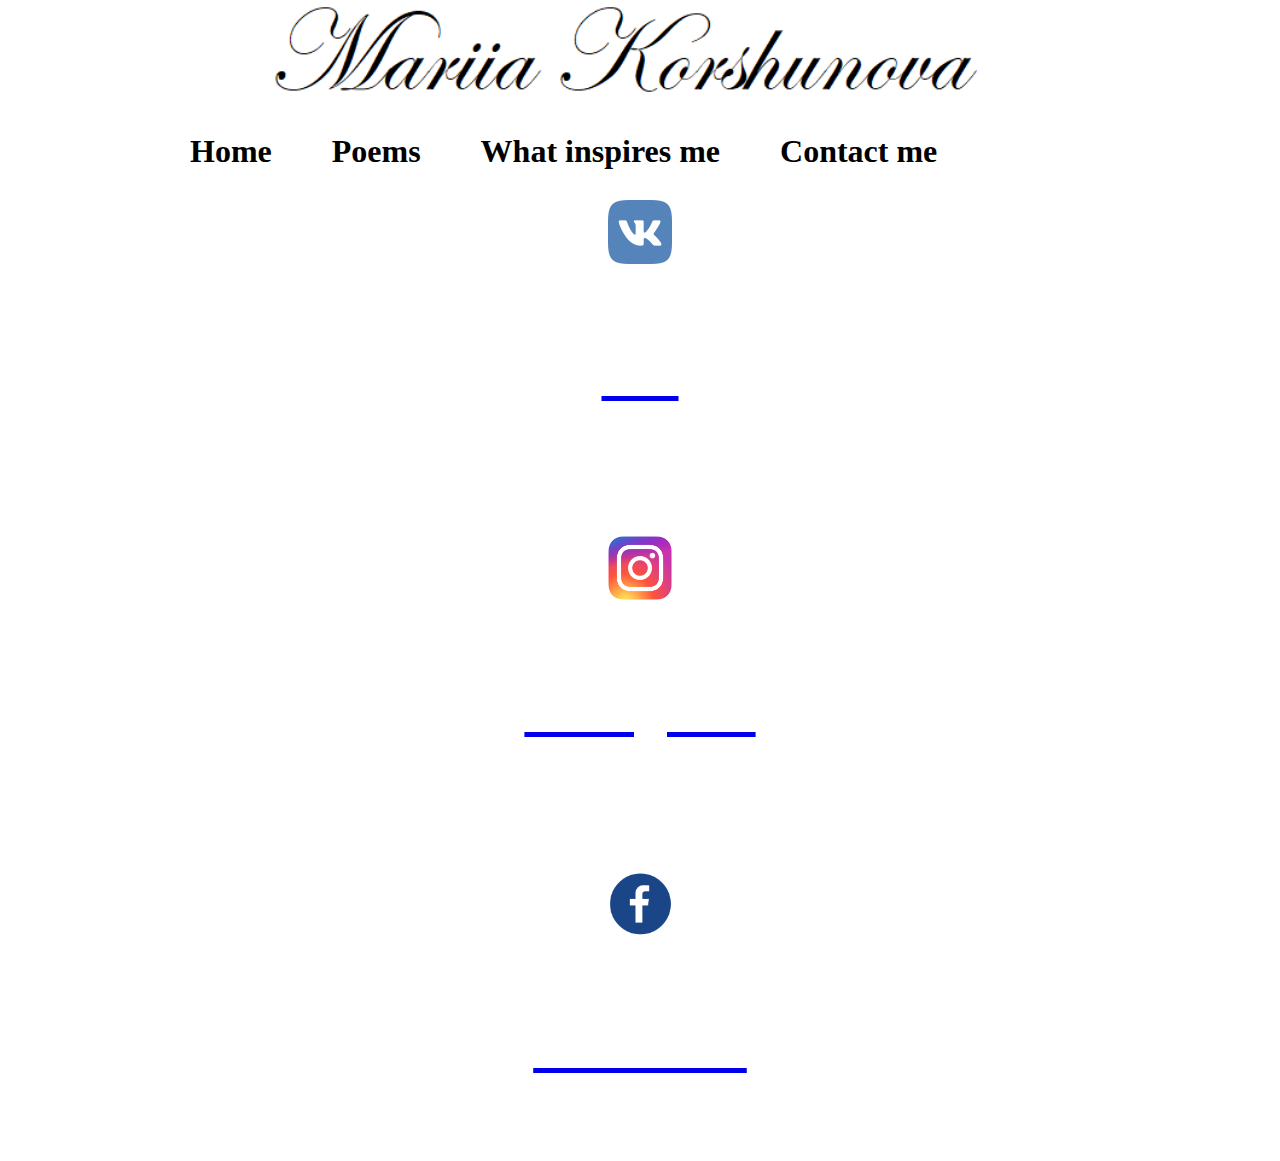
==== contacts.html @ 5d72430e "Add files via upload" ====
<head>
<img src="eto5.png" alt="yep" style="width:100%"/>
		<title> Mariia Korshunova</title>
		<link rel="stylesheet" type="text/css" href="css.css">
		<style>
		
		</style>
	</head>
	<body background="eto3.jpg">
	
		<div id="container">
			<div id="header">
				<h1><align="center" Mariia Korshunova </h1>
				<nav>  
				<ul>
				<li> <a href="home.html">Home</a> </li>
				<li> <a href="poems.html">Poems</a> </li>
				 <li> <a href="inspiration.html">What inspires me</a> </li>
				 <li> <a href="contacts.html">Contact me</a> </li>
			
				</ul>
				</nav>
				
			</div>
			<div id="content">
			
				<div id="col1">
					

				</div>
				<div id="col2">
					<p> 
			</p>
			<center>
			<img src="vk.png" alt="fb" style="width:5%"/>
			<a  href="https://vk.com/korshunovaaaa"><p style="text-style: none; color:#FFFFFF; font-family:gabriola; font-size:50px;"> VK </p> </a> <br>
			<img src="insta.png" alt="ins" style="width:5%"/>
			<a href="https://www.instagram.com/korchounova/?utm_source=ig_profile_share&igshid=1cffvj91d1tx8";><p style="text-style: none; color:#FFFFFF; font-family:gabriola; font-size:50px;" >Instagram</p> </a> <br>
			<img src="fb.png" alt="fb" style="width:5%"/>
			<a href="https://www.facebook.com/maria.bomko"><p style="text-style: none; color:#FFFFFF; font-family:gabriola; font-size:50px;">Facebook </p></a>
			</center>
				</div>	
			</div>
			<div id="footer">
			<footer>
			</footer>

			</div>
		</div>
	</body>
</html>
---- css.css ----
body {
margin:0px;
background:href=(mysite/ya.jpg) no repeat center center fixed;
background-size: cover;
}

nav {
width:960px;
margin:0 auto;
}
nav:before {
content:"";
display:block;
height:50px;
width:100%;
background:#FFFFFF;
position:absolute; 
left:0;
z-index:-1;
}
ul {
margin:0;
padding:0;
list-style:none;
height:50px;

}
ul li {
float:left;
}
ul li a{
color:#000000;
display:block;
height:50px;
padding: 0 30px;
text-decoration:none;
line-height: 50px;
}
ul li a:hover {
background: #d34d43;}

title {
font-color:#FFFFFF;
}
p {
font-family: Helvetica;
font-size: 24px;
  font-weight: 700;
  line-height: 2.5;
  font-family: Georgia;
  word-spacing: 0.05em;
  letter-spacing: 0.02em;
  color: #000000;
 
  }

 h1 {
 color:#000000;
font-family: gabriola;
 }
 co12 a {
text-align: center;

 }
 center {
 font-size: 40px;
 font-family: gabriola;
 color: #000000;
 }
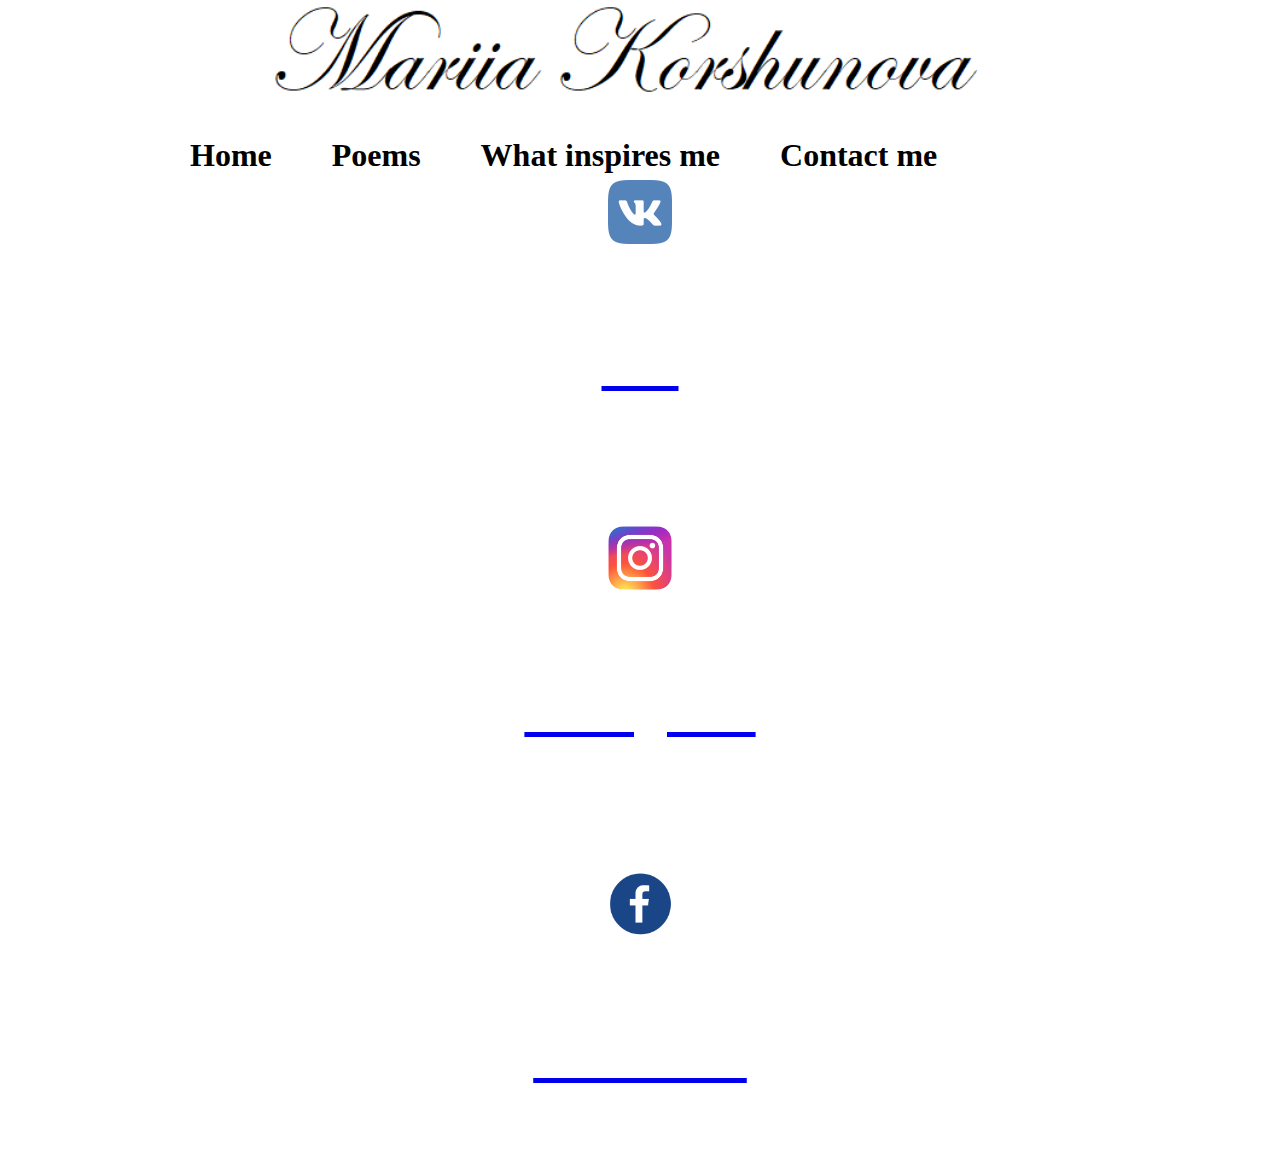
==== commit 100c6270: "Add files via upload" ====
--- a/contacts.html
+++ b/contacts.html
@@ -1,19 +1,19 @@
+<!doctype html>
+<html>
 <head>
-<img src="eto5.png" alt="yep" style="width:100%"/>
+
 		<title> Mariia Korshunova</title>
 		<link rel="stylesheet" type="text/css" href="css.css">
-		<style>
 		
-		</style>
 	</head>
 	<body background="eto3.jpg">
-	
-		<div id="container">
-			<div id="header">
+	<img src="eto5.png" alt="yep" style="width:100%"/>
+		
 				<h1><align="center" Mariia Korshunova </h1>
+				<div>
 				<nav>  
 				<ul>
-				<li> <a href="home.html">Home</a> </li>
+				<li> <a href="index.html">Home</a> </li>
 				<li> <a href="poems.html">Poems</a> </li>
 				 <li> <a href="inspiration.html">What inspires me</a> </li>
 				 <li> <a href="contacts.html">Contact me</a> </li>
@@ -23,14 +23,6 @@
 				
 			</div>
 			<div id="content">
-			
-				<div id="col1">
-					
-
-				</div>
-				<div id="col2">
-					<p> 
-			</p>
 			<center>
 			<img src="vk.png" alt="fb" style="width:5%"/>
 			<a  href="https://vk.com/korshunovaaaa"><p style="text-style: none; color:#FFFFFF; font-family:gabriola; font-size:50px;"> VK </p> </a> <br>
@@ -40,12 +32,12 @@
 			<a href="https://www.facebook.com/maria.bomko"><p style="text-style: none; color:#FFFFFF; font-family:gabriola; font-size:50px;">Facebook </p></a>
 			</center>
 				</div>	
-			</div>
+			
 			<div id="footer">
 			<footer>
 			</footer>
 
 			</div>
-		</div>
+		
 	</body>
 </html>